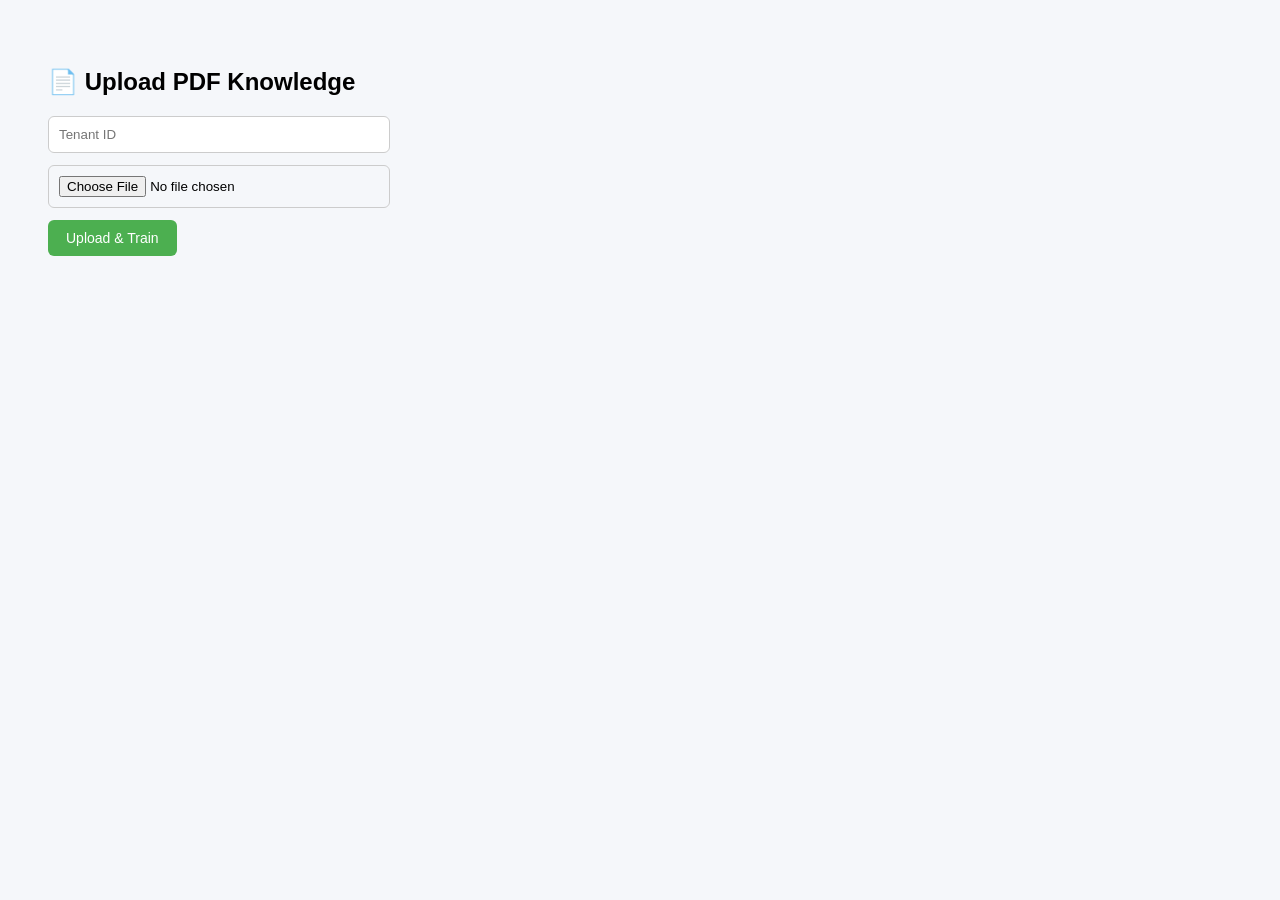
==== src/main/resources/static/upload/index.html @ ce02cb63 "Added multitenant support" ====
<!DOCTYPE html>
<html>
<head>
    <title>AI Bot – Upload Knowledge</title>
    <link rel="stylesheet" href="upload.css">
</head>
<body>

<h2>📄 Upload PDF Knowledge</h2>

<input type="text" id="tenantId" placeholder="Tenant ID"/>
<input type="file" id="pdfFile" accept="application/pdf"/>
<button onclick="uploadPdf()">Upload & Train</button>

<p id="uploadStatus"></p>

<script src="upload.js"></script>
</body>
</html>
---- src/main/resources/static/upload/upload.css ----
/* ===== Upload Page Styling ===== */

body {
  font-family: Arial, Helvetica, sans-serif;
  background: #f5f7fa;
  padding: 40px;
}

h2 {
  margin-bottom: 20px;
}

input[type="text"],
input[type="file"] {
  display: block;
  width: 320px;
  padding: 10px;
  margin-bottom: 12px;
  border: 1px solid #ccc;
  border-radius: 6px;
}

button {
  background: #4CAF50;
  color: white;
  padding: 10px 18px;
  border: none;
  border-radius: 6px;
  cursor: pointer;
  font-size: 14px;
}

button:hover {
  background: #43a047;
}

#uploadStatus {
  margin-top: 15px;
  font-weight: bold;
}
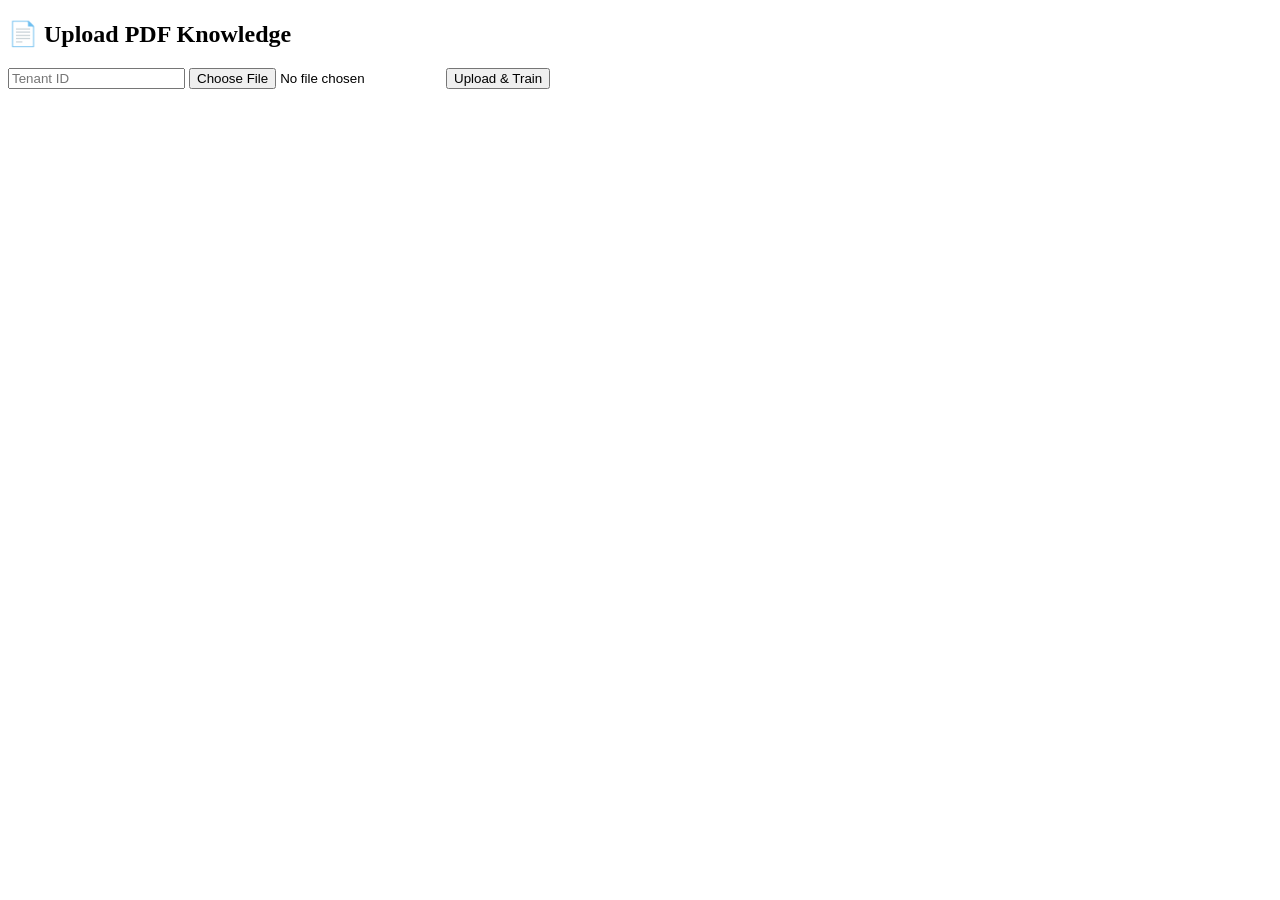
==== commit 1805c9e0: "Added multitenant support" ====
--- a/src/main/resources/static/upload/index.html
+++ b/src/main/resources/static/upload/index.html
@@ -2,7 +2,7 @@
 <html>
 <head>
     <title>AI Bot – Upload Knowledge</title>
-    <link rel="stylesheet" href="upload.css">
+    <link rel="stylesheet" href="/upload/upload.css">
 </head>
 <body>
 
@@ -14,6 +14,6 @@
 
 <p id="uploadStatus"></p>
 
-<script src="upload.js"></script>
+<script src="/upload/upload.js"></script>
 </body>
 </html>
